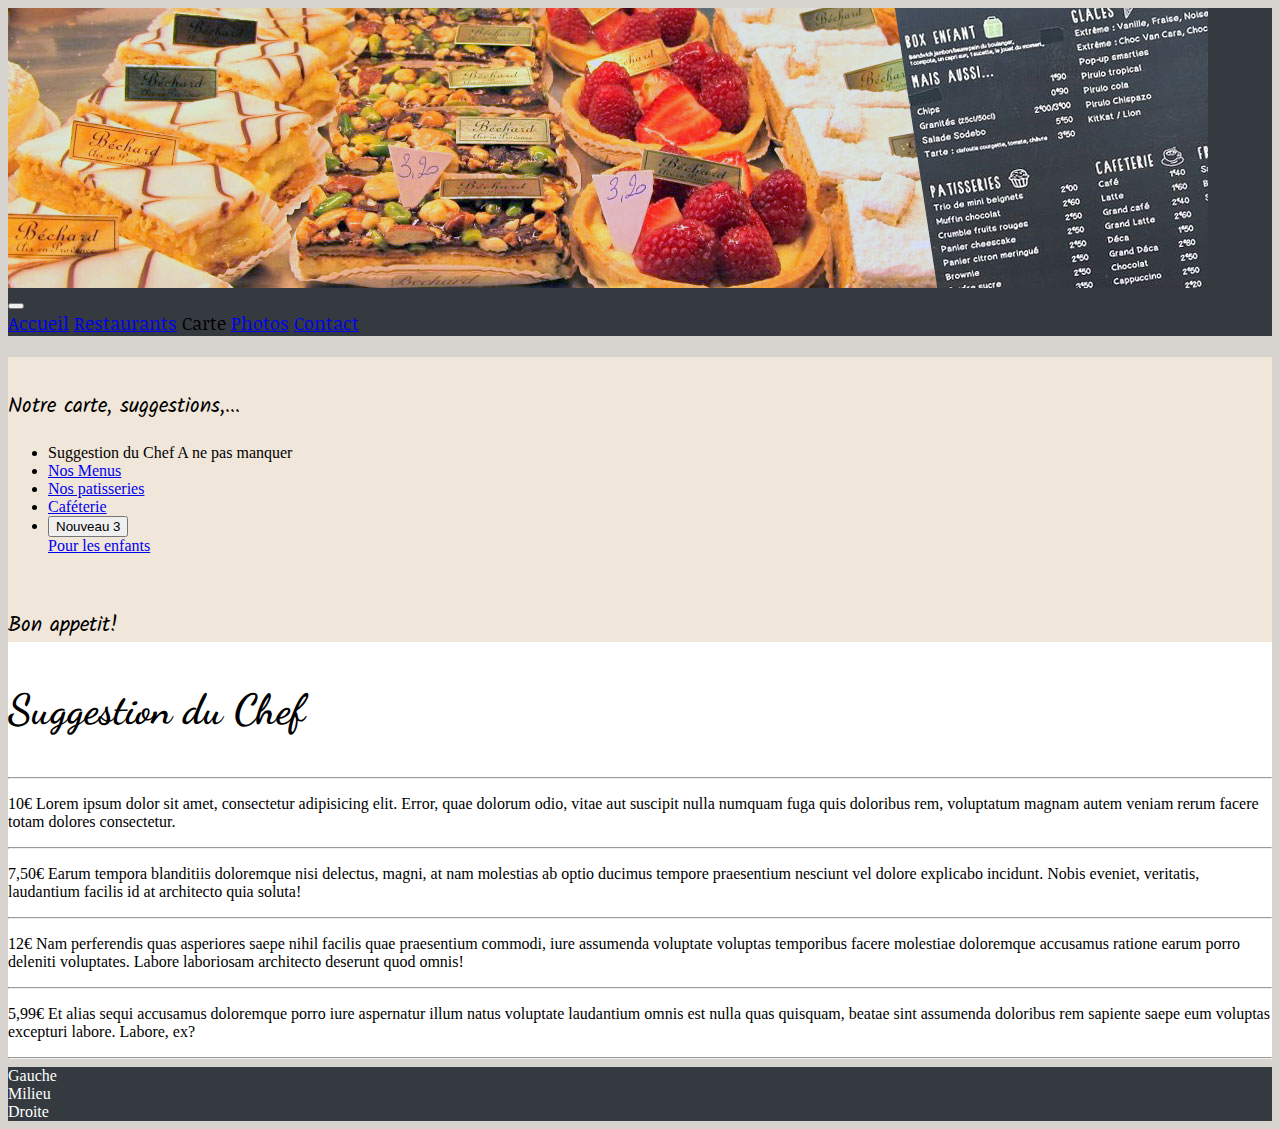
==== carte.html @ 64e3d298 "page carte" ====
<!doctype html>
<html lang="fr">

  <head>
    <title>Patisserie Jean Luc</title>
    <!-- META TAGS -->
    <meta charset="utf-8">
    <meta name="viewport" content="width=device-width, initial-scale=1, shrink-to-fit=no">
    <!-- Bootstrap CSS -->
    <link rel="stylesheet" href="https://maxcdn.bootstrapcdn.com/bootstrap/4.0.0-beta.2/css/bootstrap.min.css" integrity="sha384-PsH8R72JQ3SOdhVi3uxftmaW6Vc51MKb0q5P2rRUpPvrszuE4W1povHYgTpBfshb" crossorigin="anonymous">
    <link href="assets/css/style-perso.css" type="text/css" rel="stylesheet" /> </head>
  <link href="https://fonts.googleapis.com/css?family=Dancing+Script:400,700|Kalam:400,700|Noticia+Text:400i,700i" rel="stylesheet">

  <body>
    <!-- HEADER -->
    <header>
      <div class="row head-bgc">
        <div class="col-12 col-lg-12">
          <div class="container">
            <div class="row">
              <!-- Photo Header -->
              <img src="assets/img/patisserie-carte.jpg" alt="">
            </div>
          </div>
        </div>
      </div>
    </header>
    <!-- NAVBAR -->
    <nav>
      <div class="row">
        <div class="col-12 col-lg-12 navbar-bgc">
          <div class="container">
            <div class="row">
              <div class="col-12 col-lg-12 nav-bgc">
                <nav class="navbar navbar-expand-lg navbar-dark nav-bgc">
                  <button class="navbar-toggler" type="button" data-toggle="collapse" data-target="#navbarNavAltMarkup" aria-controls="navbarNavAltMarkup" aria-expanded="false" aria-label="Toggle navigation">
                <span class="navbar-toggler-icon"></span>
                </button>
                  <div class="collapse navbar-collapse" id="navbarNavAltMarkup">
                    <div class="navbar-nav font-g2">
                      <a class="nav-item nav-link" href="index.html">Accueil</a>
                      <a class="nav-item nav-link" href="restaurants.html">Restaurants</a>
                      <a class="nav-item nav-link disabled">Carte</a>
                      <a class="nav-item nav-link" href="photos1.html">Photos</a>
                      <a class="nav-item nav-link" href="contact.html">Contact</a>
                    </div>
                  </div>
                </nav>
              </div>
            </div>
          </div>
        </div>
      </div>
    </nav>
    <!-- Content 2 blocs 4/8 -->
    <section>
      <div class="container">
        <div class="row bgc-blanc">
          <!-- Bloc de gauche Liste groupée -->
          <div class="col-12 col-lg-4 bgc-beige">
            <div class="row"></div>
            <div class="col-12 col-lg-12 bgc-beige"><p class="font-g3"><br>Notre carte, suggestions,...</p></div>
            <ul class="list-group">
              <li class="list-group-item disabled">Suggestion du Chef <span class="badge badge-secondary">A ne pas manquer</span></li>
              <li class="list-group-item"><a href="#">Nos Menus</a></li>
              <li class="list-group-item"><a href="#">Nos patisseries</a></li>
              <li class="list-group-item"><a href="#">Caféterie</a></li>
              <li class="list-group-item"><a href="#"><button type="button" class="btn btn-primary">
  Nouveau <span class="badge badge-info">3</span>
</button><br>Pour les enfants</a></li>
            </ul>
            <div class="row"></div>
            <div class="col-12 col-lg-12 bgc-beige"><p class="font-g3"><br>Bon appetit!</p></div>
          </div>
          <!-- Bloc de droite -->
          <div class="col-12 col-lg-8"><h3 class="font-g1">Suggestion du Chef</h3><hr>
        <p><span class="badge badge-info">10€</span> Lorem ipsum dolor sit amet, consectetur adipisicing elit. Error, quae dolorum odio, vitae aut suscipit nulla numquam fuga quis doloribus rem, voluptatum magnam autem veniam rerum facere totam dolores consectetur.</p><hr>
        <p><span class="badge badge-info">7,50€</span> Earum tempora blanditiis doloremque nisi delectus, magni, at nam molestias ab optio ducimus tempore praesentium nesciunt vel dolore explicabo incidunt. Nobis eveniet, veritatis, laudantium facilis id at architecto quia soluta!</p><hr>
        <p><span class="badge badge-info">12€</span> Nam perferendis quas asperiores saepe nihil facilis quae praesentium commodi, iure assumenda voluptate voluptas temporibus facere molestiae doloremque accusamus ratione earum porro deleniti voluptates. Labore laboriosam architecto deserunt quod omnis!</p><hr>
        <p><span class="badge badge-info">5,99€</span> Et alias sequi accusamus doloremque porro iure aspernatur illum natus voluptate laudantium omnis est nulla quas quisquam, beatae sint assumenda doloribus rem sapiente saepe eum voluptas excepturi labore. Labore, ex?</p><hr>
          </div>
        </div>
      </div>
    </section>
    <!-- Footer 3 colonnes -->
    <footer>
      <div class="row head-bgc">
        <div class="col-12 col-lg-12">
          <div class="container">
            <div class="row texte-blanc">
              <!-- Foot Gauche -->
              <div class="col-12 col-lg-4">
                Gauche
              </div>
              <!-- Foot Milieu -->
              <div class="col-12 col-lg-4">
                Milieu
              </div>
              <!-- Foot Droite -->
              <div class="col-12 col-lg-4">
                Droite
              </div>
            </div>
          </div>
        </div>
      </div>
    </footer>
    <!-- Optional JavaScript -->
    <!-- jQuery first, then Popper.js, then Bootstrap JS -->
    <script src="https://code.jquery.com/jquery-3.2.1.slim.min.js" integrity="sha384-KJ3o2DKtIkvYIK3UENzmM7KCkRr/rE9/Qpg6aAZGJwFDMVNA/GpGFF93hXpG5KkN" crossorigin="anonymous"></script>
    <script src="https://cdnjs.cloudflare.com/ajax/libs/popper.js/1.12.3/umd/popper.min.js" integrity="sha384-vFJXuSJphROIrBnz7yo7oB41mKfc8JzQZiCq4NCceLEaO4IHwicKwpJf9c9IpFgh" crossorigin="anonymous"></script>
    <script src="https://maxcdn.bootstrapcdn.com/bootstrap/4.0.0-beta.2/js/bootstrap.min.js" integrity="sha384-alpBpkh1PFOepccYVYDB4do5UnbKysX5WZXm3XxPqe5iKTfUKjNkCk9SaVuEZflJ" crossorigin="anonymous"></script>
  </body>

</html>
---- assets/css/style-perso.css ----
body {
  background-color: #d7d3ce; }

.texte-blanc {
  color: #fff; }

.font-g1 {
  font-family: 'Dancing Script', cursive;
  font-weight: 700;
  font-size: 42px; }

.font-g2 {
  font-family: 'Noticia Text', serif;
  font-size: 18px; }

.font-g3 {
  font-family: 'Kalam', cursive;
  font-size: 21px; }

.head-bgc {
  background-color: #343A40; }

.navbar-bgc {
  background-color: #424c55; }

.nav-bgc {
  background-color: #343A40; }

.bgc-blanc {
  background-color: #fff; }

.bgc-beige {
  background-color: #f0e6da; }

.jumbotron {
  background-color: #f0e6da !important; }

.bgc-artisanal {
  background-image: url("../img/restaurant-pave-gauche.jpg");
  background-repeat: no-repeat;
  background-size: 100%;
  background-size: cover;
  background-position: center; }

.bgc-noel {
  background-image: url("../img/restaurant-pave-droite.jpg");
  background-repeat: no-repeat;
  background-size: 100%;
  background-size: cover;
  background-position: center; }

.min-height-pave-lg {
  min-height: 250px; }

.min-height-pave-xs {
  min-height: 300px; }

/*# sourceMappingURL=style-perso.css.map */
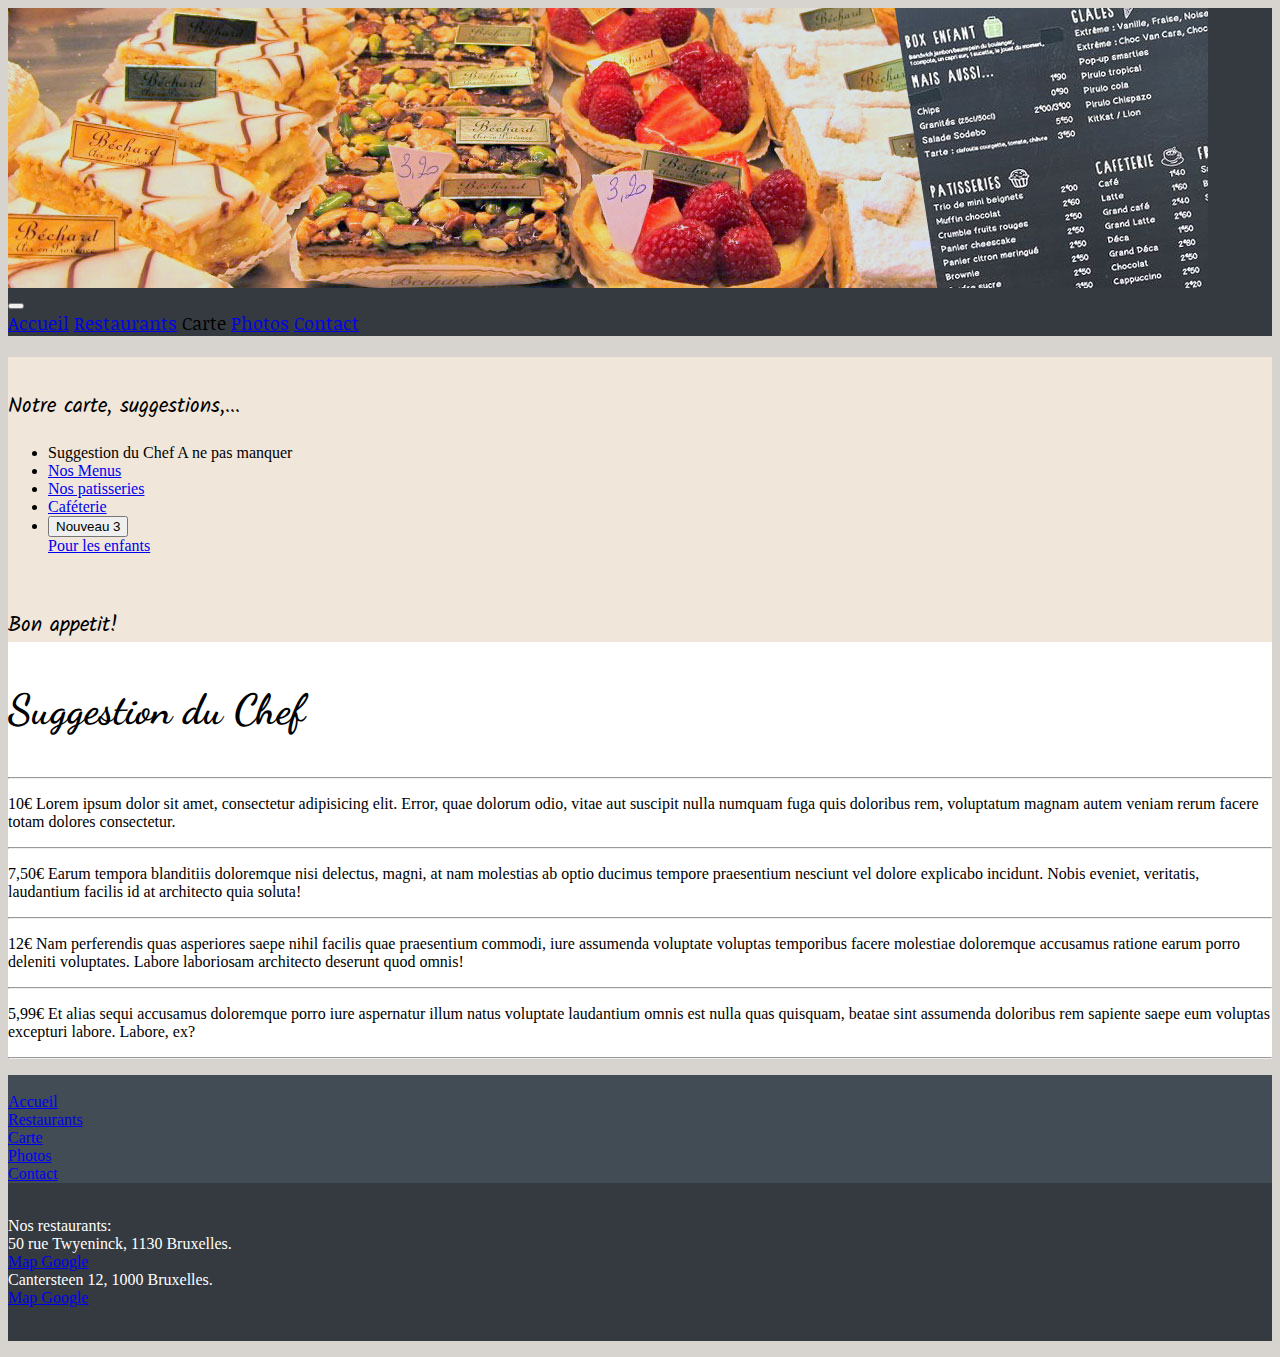
==== commit da59d87e: "footer ok sur toutes les pages" ====
--- a/carte.html
+++ b/carte.html
@@ -59,7 +59,9 @@
           <!-- Bloc de gauche Liste groupée -->
           <div class="col-12 col-lg-4 bgc-beige">
             <div class="row"></div>
-            <div class="col-12 col-lg-12 bgc-beige"><p class="font-g3"><br>Notre carte, suggestions,...</p></div>
+            <div class="col-12 col-lg-12 bgc-beige">
+              <p class="font-g3"><br>Notre carte, suggestions,...</p>
+            </div>
             <ul class="list-group">
               <li class="list-group-item disabled">Suggestion du Chef <span class="badge badge-secondary">A ne pas manquer</span></li>
               <li class="list-group-item"><a href="#">Nos Menus</a></li>
@@ -70,35 +72,68 @@
 </button><br>Pour les enfants</a></li>
             </ul>
             <div class="row"></div>
-            <div class="col-12 col-lg-12 bgc-beige"><p class="font-g3"><br>Bon appetit!</p></div>
+            <div class="col-12 col-lg-12 bgc-beige">
+              <p class="font-g3"><br>Bon appetit!</p>
+            </div>
           </div>
           <!-- Bloc de droite -->
-          <div class="col-12 col-lg-8"><h3 class="font-g1">Suggestion du Chef</h3><hr>
-        <p><span class="badge badge-info">10€</span> Lorem ipsum dolor sit amet, consectetur adipisicing elit. Error, quae dolorum odio, vitae aut suscipit nulla numquam fuga quis doloribus rem, voluptatum magnam autem veniam rerum facere totam dolores consectetur.</p><hr>
-        <p><span class="badge badge-info">7,50€</span> Earum tempora blanditiis doloremque nisi delectus, magni, at nam molestias ab optio ducimus tempore praesentium nesciunt vel dolore explicabo incidunt. Nobis eveniet, veritatis, laudantium facilis id at architecto quia soluta!</p><hr>
-        <p><span class="badge badge-info">12€</span> Nam perferendis quas asperiores saepe nihil facilis quae praesentium commodi, iure assumenda voluptate voluptas temporibus facere molestiae doloremque accusamus ratione earum porro deleniti voluptates. Labore laboriosam architecto deserunt quod omnis!</p><hr>
-        <p><span class="badge badge-info">5,99€</span> Et alias sequi accusamus doloremque porro iure aspernatur illum natus voluptate laudantium omnis est nulla quas quisquam, beatae sint assumenda doloribus rem sapiente saepe eum voluptas excepturi labore. Labore, ex?</p><hr>
+          <div class="col-12 col-lg-8">
+            <h3 class="font-g1">Suggestion du Chef</h3>
+            <hr>
+            <p><span class="badge badge-info">10€</span> Lorem ipsum dolor sit amet, consectetur adipisicing elit. Error, quae dolorum odio, vitae aut suscipit nulla numquam fuga quis doloribus rem, voluptatum magnam autem veniam rerum facere totam dolores
+              consectetur.
+            </p>
+            <hr>
+            <p><span class="badge badge-info">7,50€</span> Earum tempora blanditiis doloremque nisi delectus, magni, at nam molestias ab optio ducimus tempore praesentium nesciunt vel dolore explicabo incidunt. Nobis eveniet, veritatis, laudantium facilis
+              id at architecto quia soluta!</p>
+            <hr>
+            <p><span class="badge badge-info">12€</span> Nam perferendis quas asperiores saepe nihil facilis quae praesentium commodi, iure assumenda voluptate voluptas temporibus facere molestiae doloremque accusamus ratione earum porro deleniti voluptates.
+              Labore laboriosam architecto deserunt quod omnis!</p>
+            <hr>
+            <p><span class="badge badge-info">5,99€</span> Et alias sequi accusamus doloremque porro iure aspernatur illum natus voluptate laudantium omnis est nulla quas quisquam, beatae sint assumenda doloribus rem sapiente saepe eum voluptas excepturi
+              labore. Labore, ex?</p>
+            <hr>
           </div>
         </div>
       </div>
     </section>
     <!-- Footer 3 colonnes -->
+    <!-- Footer 3 colonnes -->
     <footer>
       <div class="row head-bgc">
         <div class="col-12 col-lg-12">
           <div class="container">
-            <div class="row texte-blanc">
+            <div class="row align-items-center texte-blanc">
               <!-- Foot Gauche -->
-              <div class="col-12 col-lg-4">
-                Gauche
+              <div class="col-12 col-lg-4 navbar-bgc">
+                <p><br>
+                <a href="restaurants.html">Accueil</a><br>
+                <a href="restaurants.html">Restaurants</a><br>
+                <a href="carte.html">Carte</a><br>
+                <a href="photos1.html">Photos</a><br>
+                <a href="contact.html">Contact</a><br></p>
               </div>
               <!-- Foot Milieu -->
               <div class="col-12 col-lg-4">
-                Milieu
+                <p><br>
+                Nos restaurants:<br>50 rue Twyeninck, 1130 Bruxelles.<br>
+                <a href="https://maps.google.com/maps?ll=50.897894,4.41539&z=15&t=m&hl=fr&gl=BE&mapclient=embed&saddr=&daddr=Rue%20Twyeninck%2050%2C%201130%20Bruxelles&dirflg=d" target="_blank">Map Google</a><br>
+                Cantersteen 12, 1000 Bruxelles.<br>
+                <a href="https://maps.google.com/maps?ll=50.845568,4.353105&z=15&t=m&hl=fr&gl=BE&mapclient=embed&saddr=&daddr=Cantersteen%2012%2C%201000%20Bruxelles&dirflg=d" target="_blank">Map Google</a><br>
+                </p>
               </div>
               <!-- Foot Droite -->
-              <div class="col-12 col-lg-4">
-                Droite
+              <div class="col-12 col-lg-4 texte-droite">
+              <!-- Facebook -->
+                <p>
+                <a href="https://www.facebook.com/jeanluc.denbroeder" target="_blank"><i class="fa fa-facebook fa-2x icone-fontawesome"></i></a>
+              <!-- Linkedin -->
+                <a href="https://www.linkedin.com/in/jean-luc-denbroeder-4174ab69/" target="_blank">
+                <i class="fa fa-linkedin fa-2x icone-fontawesome"></i></a>
+              <!-- GitHub-->
+                <a href="https://github.com/jldenbroeder" target="_blank">
+                <i class="fa fa-github fa-2x icone-fontawesome"></i></a>
+                </p>
               </div>
             </div>
           </div>
--- a/assets/css/style-perso.css
+++ b/assets/css/style-perso.css
@@ -3,6 +3,12 @@
 
 .texte-blanc {
   color: #fff; }
+
+.texte-droite {
+  text-align: right; }
+
+i {
+  margin-right: 10px; }
 
 .font-g1 {
   font-family: 'Dancing Script', cursive;
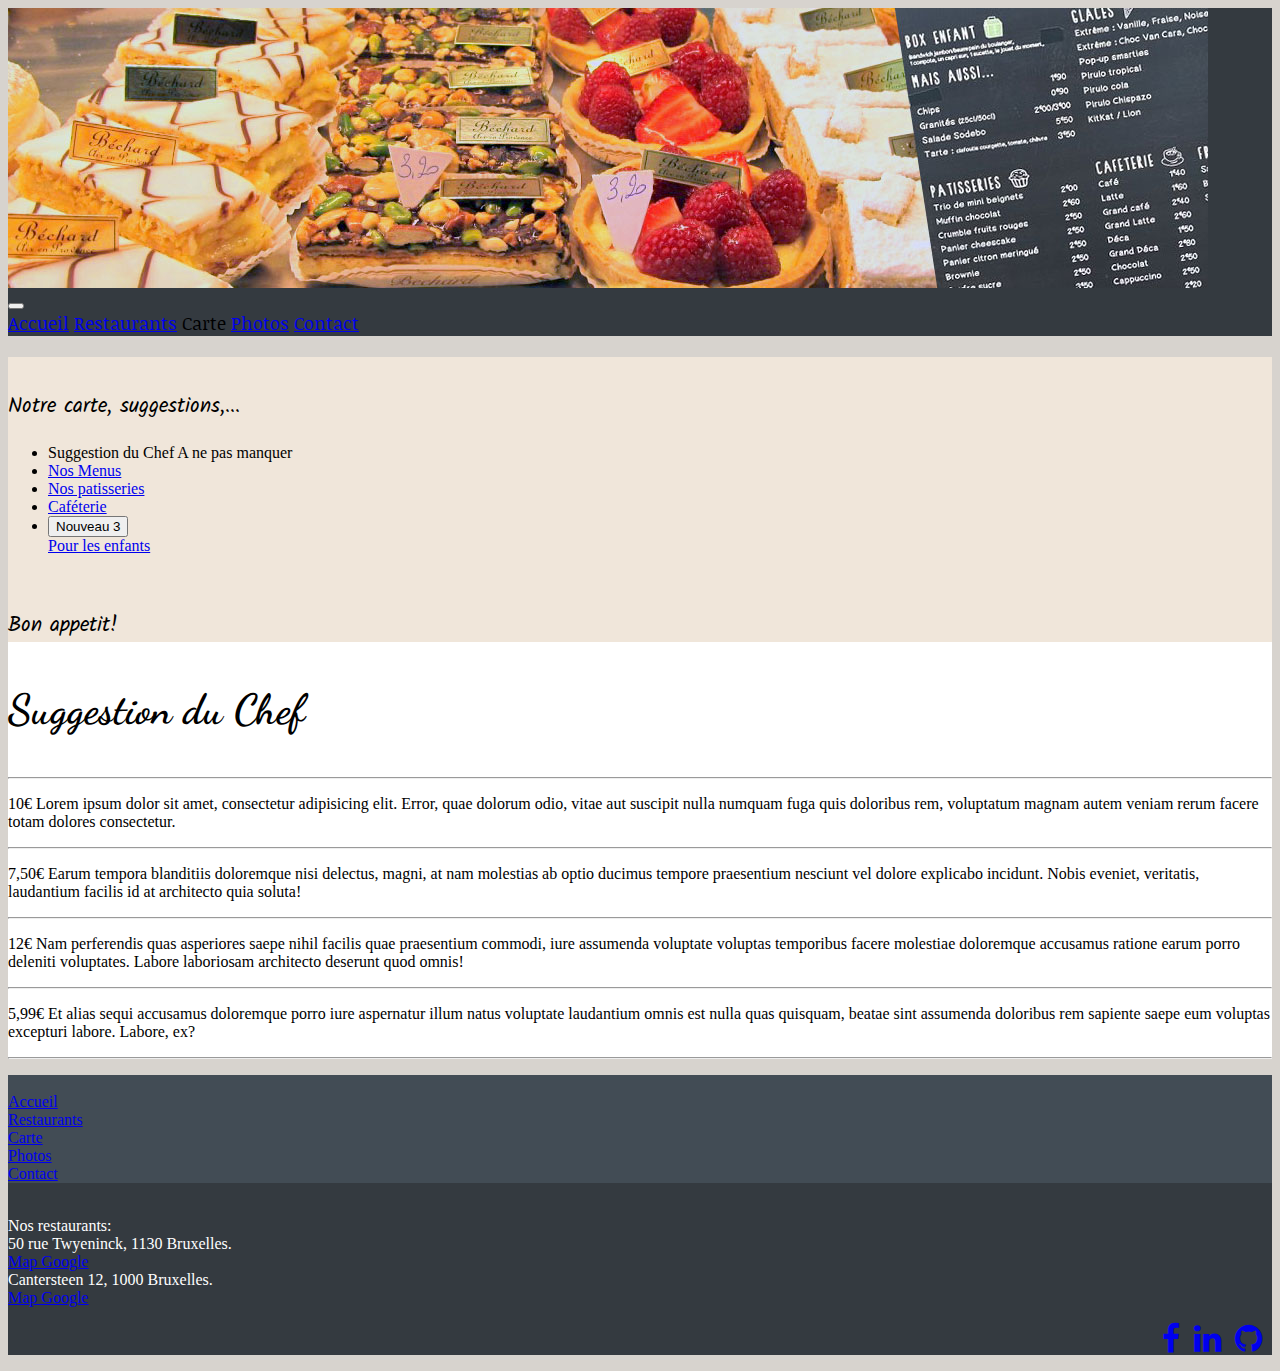
==== commit b5930a6a: "ajout awesome sur head toutes les pages" ====
--- a/carte.html
+++ b/carte.html
@@ -8,9 +8,11 @@
     <meta name="viewport" content="width=device-width, initial-scale=1, shrink-to-fit=no">
     <!-- Bootstrap CSS -->
     <link rel="stylesheet" href="https://maxcdn.bootstrapcdn.com/bootstrap/4.0.0-beta.2/css/bootstrap.min.css" integrity="sha384-PsH8R72JQ3SOdhVi3uxftmaW6Vc51MKb0q5P2rRUpPvrszuE4W1povHYgTpBfshb" crossorigin="anonymous">
-    <link href="assets/css/style-perso.css" type="text/css" rel="stylesheet" /> </head>
-  <link href="https://fonts.googleapis.com/css?family=Dancing+Script:400,700|Kalam:400,700|Noticia+Text:400i,700i" rel="stylesheet">
-
+    <link href="assets/css/style-perso.css" type="text/css" rel="stylesheet" />
+    <link href="https://fonts.googleapis.com/css?family=Dancing+Script:400,700|Kalam:400,700|Noticia+Text:400i,700i" rel="stylesheet">
+    <link rel="stylesheet" href="assets/font-awesome/css/font-awesome.min.css">
+    <link rel="icon" type="image/png" href="images/favicon.png" />
+  </head>
   <body>
     <!-- HEADER -->
     <header>
